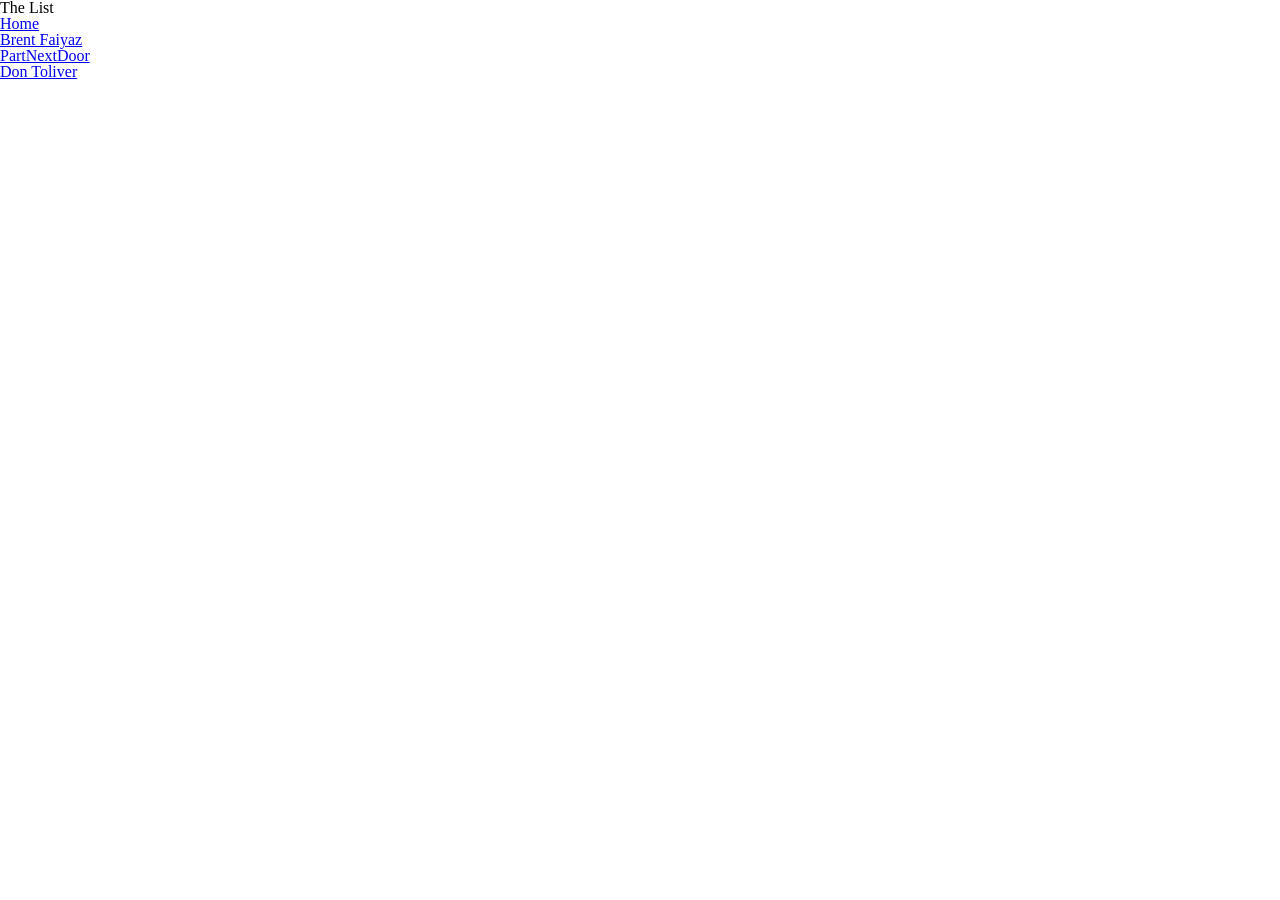
==== brent.html @ 5528f743 "Setting up my basic information" ====
<!DOCTYPE html>
<html lang="en">
<head>
  <meta charset="UTF-8">
  <meta name="viewport" content="width=device-width, initial-scale=1.0">
  <title>The List</title>
  <link rel="stylesheet" href="reset.css">
  <link rel="stylesheet" href="main.css">
</head>
<body>
  <div class="wrapper">
    <header>
      The List
    </header>

    <nav>
      <ul>
        <li><a href="index.html">Home</li>
        <li><a href="brent.html">Brent Faiyaz</li>
        <li><a href="party.html">PartNextDoor</li>
        <li><a href="don.html">Don Toliver</li>
      </ul>
    </nav>

    <main>
      <h2>
      
      </h2>

      <p>

      </p>

    </main>

    <footer>

    </footer>

</body>
</html>
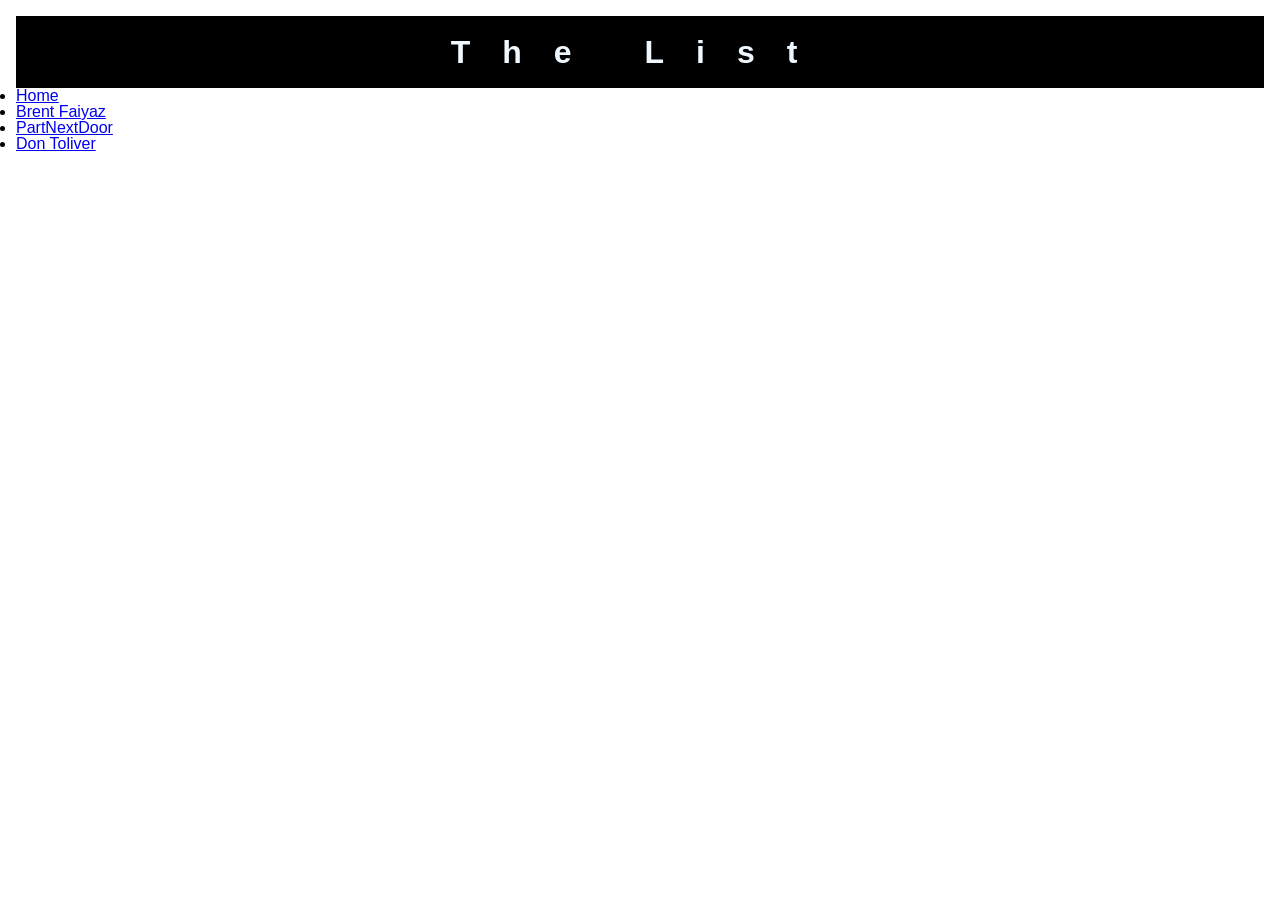
==== commit d3720862: "Finish Basic HTML Now adding CSS" ====
--- a/brent.html
+++ b/brent.html
@@ -8,34 +8,27 @@
   <link rel="stylesheet" href="main.css">
 </head>
 <body>
-  <div class="wrapper">
-    <header>
-      The List
-    </header>
 
-    <nav>
-      <ul>
-        <li><a href="index.html">Home</li>
-        <li><a href="brent.html">Brent Faiyaz</li>
-        <li><a href="party.html">PartNextDoor</li>
-        <li><a href="don.html">Don Toliver</li>
-      </ul>
-    </nav>
+  <header>
+    <h1>The List</h1>
+  </header>
 
-    <main>
-      <h2>
-      
-      </h2>
+  <nav>
+    <ul>
+      <li><a href="index.html">Home</a></li>
+      <li><a href="brent.html">Brent Faiyaz</a></li>
+      <li><a href="party.html">PartNextDoor</a></li>
+      <li><a href="don.html">Don Toliver</a></li>
+    </ul>
+  </nav>
 
-      <p>
+  <h2></h2>
 
-      </p>
+  <p></p>
 
-    </main>
+  <footer>
 
-    <footer>
-
-    </footer>
+  </footer>
 
 </body>
 </html>
--- a/main.css
+++ b/main.css
@@ -0,0 +1,28 @@
+body {
+  font-family: Verdana, Geneva, Tahoma, sans-serif;
+  background-image: url(images/Background\ Image.png);
+  padding: 1rem;
+}
+
+.wrapper {
+  background-color: white;
+  max-width: 64rem;
+  margin: auto;
+  border: 10px solid rgb(0, 0, 0);
+  box-shadow: 2px 2px 20px black;
+}
+
+header {
+  background-color: black;
+  padding: 20px;
+  text-align: center;
+}
+
+header h1 {
+  color: aliceblue;
+  font-family: Impact, Haettenschweiler, 'Arial Narrow Bold', sans-serif;
+  letter-spacing: 1em;
+  font-size: 200%;
+}
+
+
